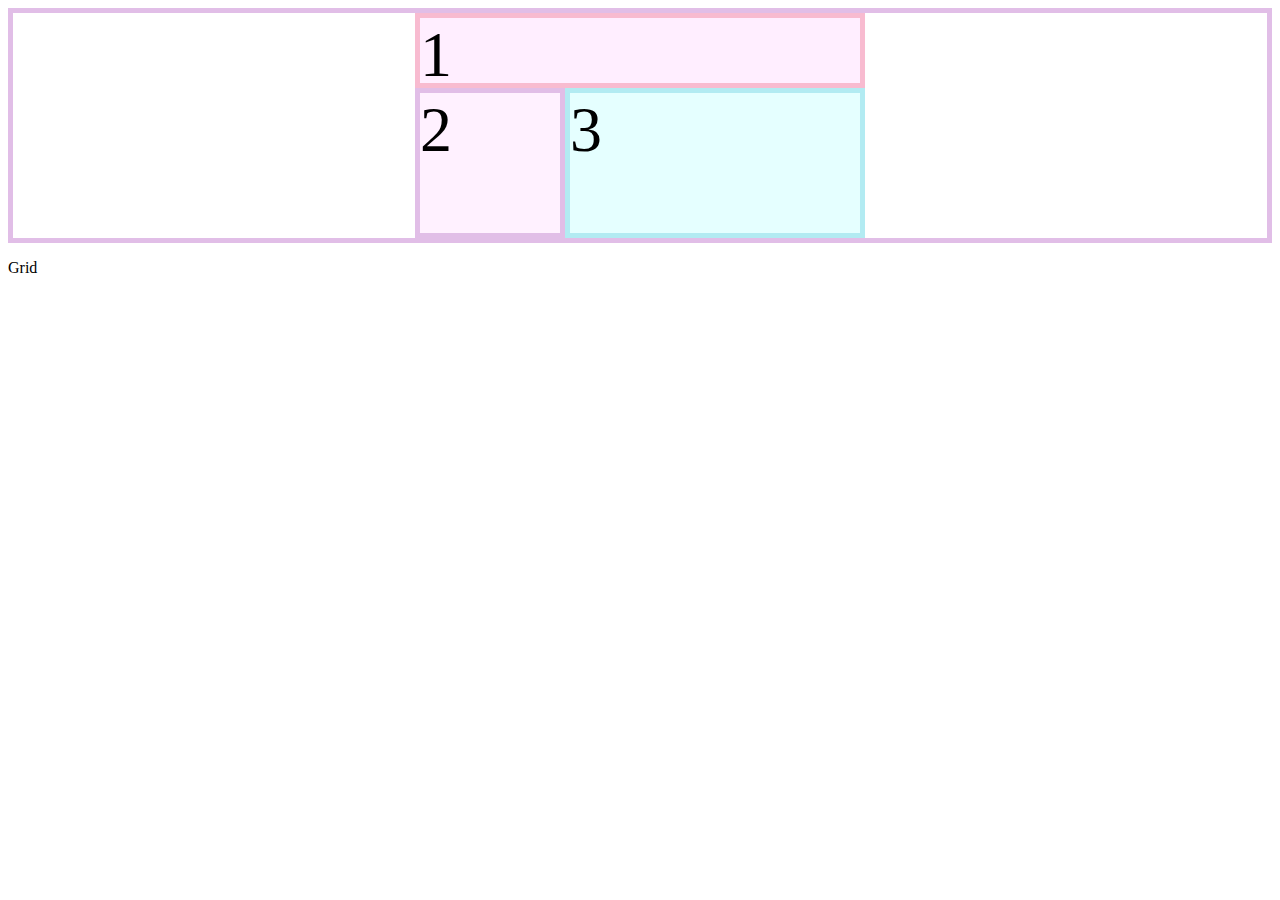
==== exercises/03/03-exercise.html @ 220bc342 "03 Exercise without grid area" ====
<!DOCTYPE html>
<html lang="en">
<head>
    <meta charset="UTF-8">
    <meta http-equiv="X-UA-Compatible" content="IE=edge">
    <meta name="viewport" content="width=device-width, initial-scale=1.0">
    <link rel="stylesheet" href="styles.css">
    <title>CSS Grid</title>
</head>
<body>
    <div class="container">
        <div class="item item-1">1</div>
        <div class="item item-2">2</div>
        <div class="item item-3">3</div>
        
        
    </div>
    <p>
        Grid
        
    </p>
</body>
</html>
---- exercises/03/styles.css ----
.container{
    border: 5px solid #e1bee7;
    background-color: white;
    display: grid;
    /* gap: 15px; */
    grid-template-columns: 150px 150px 150px;
    grid-template-rows: 75px 75px 75px;
    /* grid-auto-rows: 150px; */
    /* height: 600px; */
    place-content: center;
}
.item{
    /* border: 5px solid #00bcd4; */
    font-size: 4rem;
    /* place-self: end; */
}

.item-1{
    border: 5px solid #f8bbd0;
    background-color: #ffeeff;
    grid-column-start: 1;
    grid-column-end: 4;
}
.item-2{
    border: 5px solid #e1bee7;
    background-color: #fff1ff;
    grid-row-start: 2;
    grid-row-end: 4;

}
.item-3{
    border: 5px solid #b2ebf2;
    background-color: #e5ffff;
    grid-area: 2/2/4/4;
}
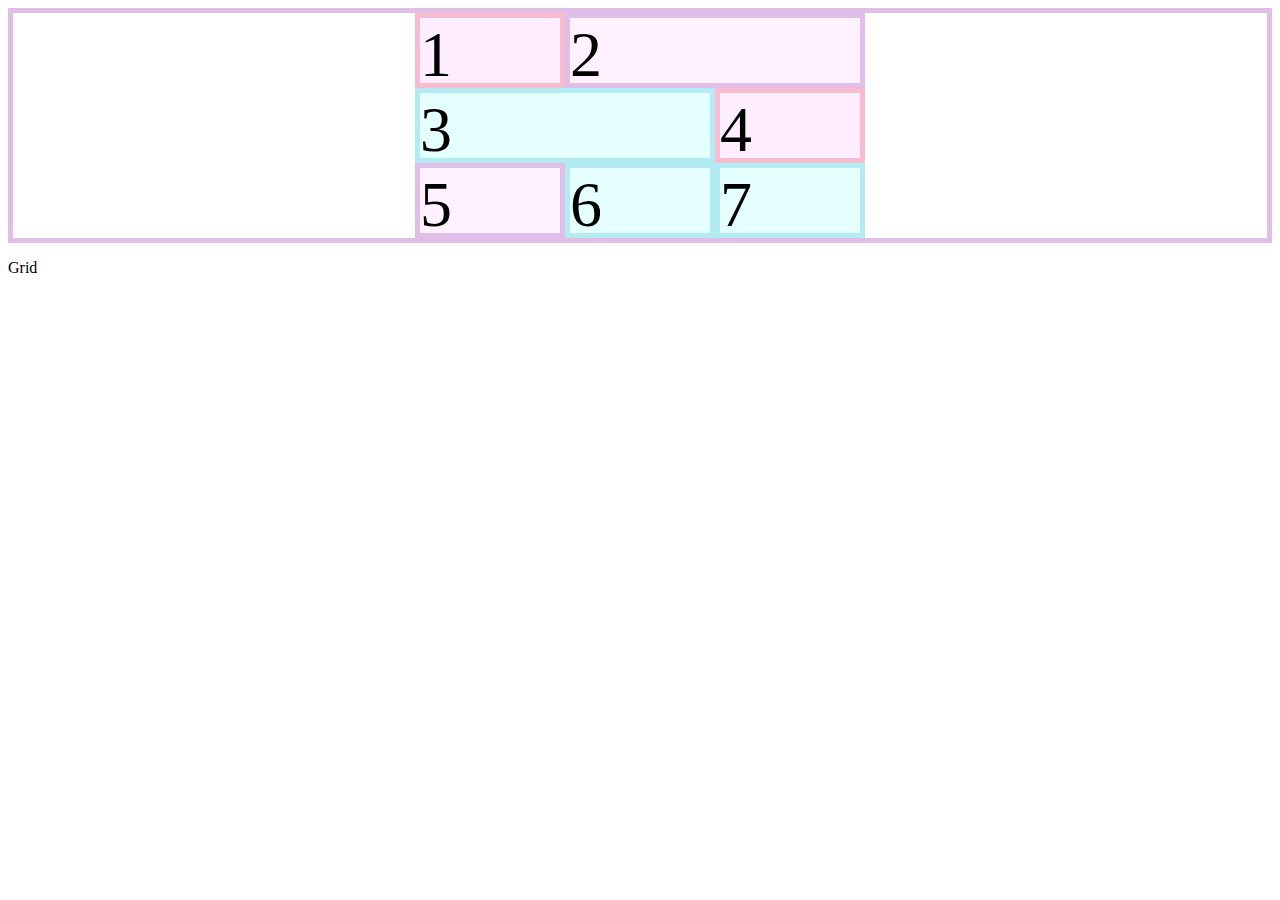
==== commit 9110354a: "03 exercise" ====
--- a/exercises/03/03-exercise.html
+++ b/exercises/03/03-exercise.html
@@ -12,6 +12,10 @@
         <div class="item item-1">1</div>
         <div class="item item-2">2</div>
         <div class="item item-3">3</div>
+        <div class="item item-4">4</div>
+        <div class="item item-5">5</div>
+        <div class="item item-6">6</div>
+        <div class="item item-7">7</div>
         
         
     </div>
--- a/exercises/03/styles.css
+++ b/exercises/03/styles.css
@@ -8,28 +8,67 @@
     /* grid-auto-rows: 150px; */
     /* height: 600px; */
     place-content: center;
+    grid-template-areas: 
+    "header header header"
+    "nav main main"
+    "nav main main"
+    ;
 }
 .item{
     /* border: 5px solid #00bcd4; */
     font-size: 4rem;
     /* place-self: end; */
+    
 }
 
 .item-1{
     border: 5px solid #f8bbd0;
     background-color: #ffeeff;
-    grid-column-start: 1;
-    grid-column-end: 4;
+    /* grid-column-start: 1;
+    grid-column-end: 4; */
+    /* grid-area: header; */
 }
 .item-2{
     border: 5px solid #e1bee7;
     background-color: #fff1ff;
-    grid-row-start: 2;
-    grid-row-end: 4;
+    /* grid-row-start: 2;
+    grid-row-end: 4; */
+    /* grid-area: nav; */
+    grid-column: 2/4;
 
 }
 .item-3{
     border: 5px solid #b2ebf2;
     background-color: #e5ffff;
-    grid-area: 2/2/4/4;
+    /* grid-area: 2/2/4/4; */
+    /* grid-area: main; */
+    grid-column: 1/3
+}
+.item-4{
+    border: 5px solid #f8bbd0;
+    background-color: #ffeeff;
+    /* grid-column-start: 1;
+    grid-column-end: 4; */
+    /* grid-area: header; */
+}
+.item-5{
+    border: 5px solid #e1bee7;
+    background-color: #fff1ff;
+    /* grid-row-start: 2;
+    grid-row-end: 4; */
+    /* grid-area: nav; */
+
+}
+.item-6{
+    border: 5px solid #b2ebf2;
+    background-color: #e5ffff;
+    /* grid-area: 2/2/4/4; */
+    /* grid-area: main; */
+}
+
+.item-7{
+    border: 5px solid #b2ebf2;
+    background-color: #e5ffff;
+    /* grid-area: 2/2/4/4; */
+    /* grid-area: main; */
 }